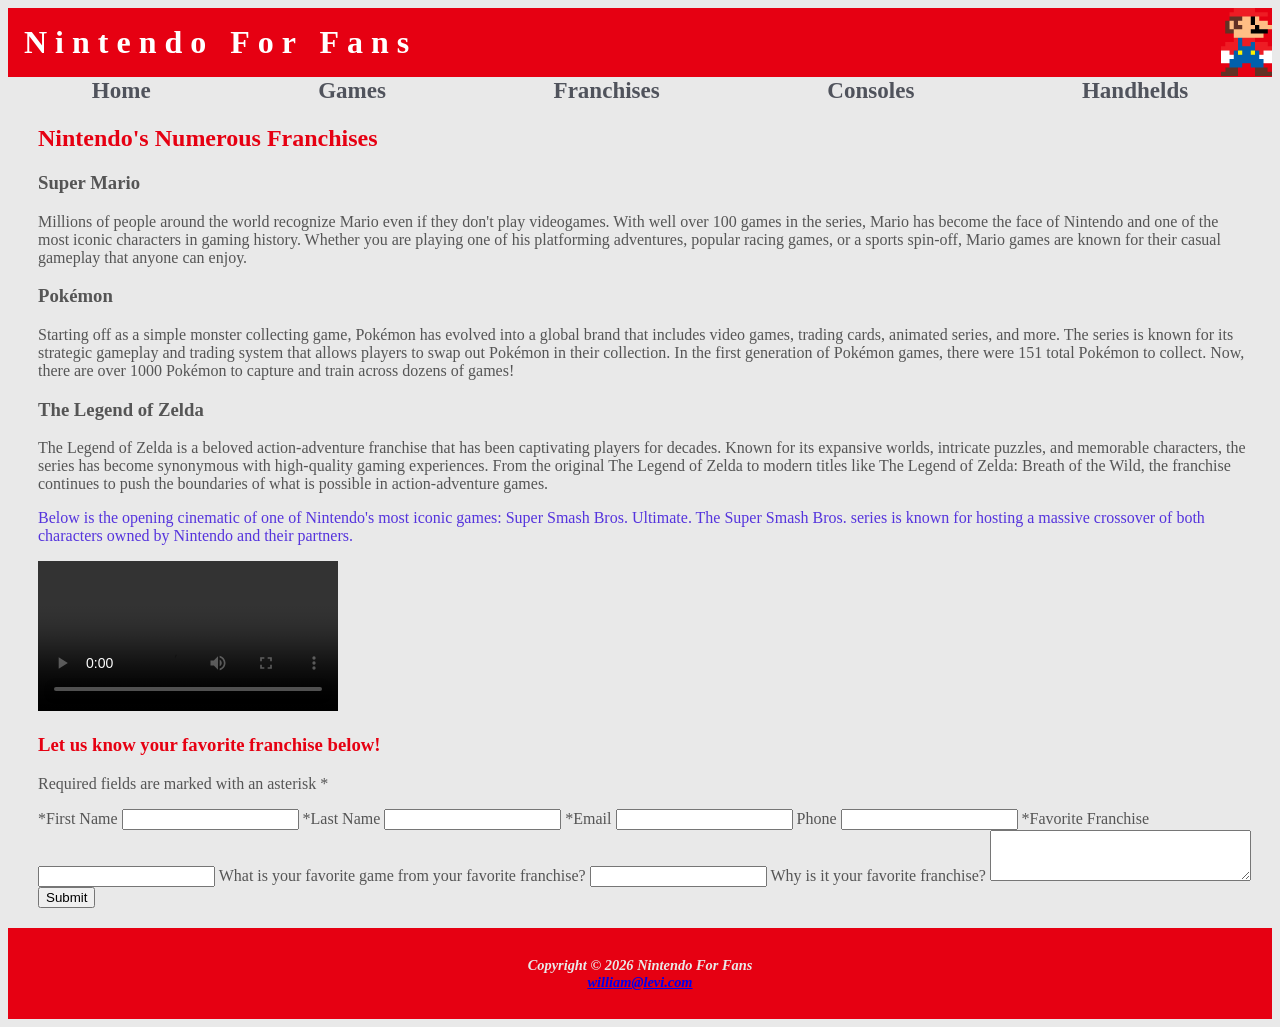
==== franchises.html @ d510a924 "Add files via upload" ====
<!DOCTYPE html>
<html lang="en">

<head>
    <title>Nintendo For Fans :: Franchises</title>
    <meta charset="utf-8">
    <meta name="viewport" content="width=device-width, initial-scale=1.0">
    <link rel="stylesheet" href="style.css">
</head>
    
<body>
<div id="wrapper">

<header>
    <h1><a href="franchises.html">Nintendo For Fans</a></h1>
</header>

<nav>
    <ul>
        <li><a href="index.html">Home</a></li>
        <li><a href="games.html">Games</a></li>
        <li><a href="franchises.html">Franchises</a></li>
        <li><a href="consoles.html">Consoles</a></li>
        <li><a href="handhelds.html">Handhelds</a></li>
    </ul>
</nav>

<main>

<div id="franchisehero" class="hero"></div>

<h2><span class="boldredtext">Nintendo's Numerous Franchises</span></h2>

<section>
    <h3><strong>Super Mario</strong></h3>
    <p>Millions of people around the world recognize Mario even if they don't play videogames. With well over 100 games in the series, Mario has become the face of Nintendo and one of the most iconic characters in gaming history. Whether you are playing one of his platforming adventures, popular racing games, or a sports spin-off, Mario games are known for their casual gameplay that anyone can enjoy.</p>
</section>

<section>
    <h3><strong>Pokémon</strong></h3>
    <p>Starting off as a simple monster collecting game, Pokémon has evolved into a global brand that includes video games, trading cards, animated series, and more. The series is known for its strategic gameplay and trading system that allows players to swap out Pokémon in their collection. In the first generation of Pokémon games, there were 151 total Pokémon to collect. Now, there are over 1000 Pokémon to capture and train across dozens of games!</p>
</section>

<section>
    <h3><strong>The Legend of Zelda</strong></h3>
    <p>The Legend of Zelda is a beloved action-adventure franchise that has been captivating players for decades. Known for its expansive worlds, intricate puzzles, and memorable characters, the series has become synonymous with high-quality gaming experiences. From the original The Legend of Zelda to modern titles like The Legend of Zelda: Breath of the Wild, the franchise continues to push the boundaries of what is possible in action-adventure games.</p>
</section>

<p><span class="indigotext">Below is the opening cinematic of one of Nintendo's most iconic games: Super Smash Bros. Ultimate. The Super Smash Bros. series is known for hosting a massive crossover of both characters owned by Nintendo and their partners.</span></p>

<video width="auto" height="auto" controls >
    <source src="Smash-Opening.mp4" type="video/mp4">
</video>
<br>

<h3><span class="boldredtext"> Let us know your favorite franchise below!</span></h3>

<p>Required fields are marked with an asterisk *</p>

<form method="post" action="https://webdevbasics.net/scripts/pacific.php">
    <label for="myFName">*First Name</label>
    <input type="text" id="myFName" name="myFName" required>

    <label for="myLName">*Last Name</label>
    <input type="text" id="myLName" name="myLName" required>

    <label for="myEmail">*Email</label>
    <input type="email" id="myEmail" name="myEmail" required>

    <label for="myPhone">Phone</label>
    <input type="tel" id="myPhone" name="myPhone" maxlength="12">

    <label for="myFranchise">*Favorite Franchise</label>
    <input type="text" id="myFranchise" name="myFranchise" required maxlength="50">

    <label for="myGame">What is your favorite game from your favorite franchise?</label>
    <input type="text" id="myGame" name="myGame" maxlength="100">

    <label for="myComments">Why is it your favorite franchise?</label>
    <textarea id="myComments" name="myComments" rows="3" cols="30" maxlength="200"></textarea>

    <button type="submit">Submit</button>
</form>

</main>

<footer>
    Copyright &copy; 2026 Nintendo For Fans
    <br><a href="mailto:wtlevi@asu.edu">william@levi.com</a>
</footer>

</div>
</body>
</html>
---- style.css ----
* {box-sizing: border-box;}

body {color: #555555;background-color: #e9e9e9;font-family: Cambria, Cochin, Georgia, Times, 'Times New Roman', serif;}

header {background-color: #e60012;text-align: center; font-family: Georgia, 'Times New Roman', Times, serif;} 

header a {text-decoration: none;}
header a:link {color: #FFFFFF;}
header a:visited {color: #FFFFFF;}
header a:hover {color: #5534dd; font-weight: bold;}

h1 {margin-bottom: 0;margin-top: 0; letter-spacing: 0.25em; padding-top: 0.5em;padding-bottom: 0.5em; font-family: Georgia, 'Times New Roman', Times, serif; }

nav {font-weight: bold;padding: 0;font-size: 120%;text-align: center;}

nav li {border-bottom: 1px solid #000033;}
nav ul {list-style-type: none; margin: 0; padding-left: 0; font-size: 1.2em;}

nav a {text-decoration: none;}
nav a:link {color: #50535c;}
nav a:hover {color: #a52a2a;}

main {background-color: #e9e9e9; padding-top: 1px;padding-right: 20px;padding-bottom: 20px;padding-left: 30px; display: block; overflow: auto;}

footer {background-color: #e60012; color: #e9e9e9; text-align: center; font-weight: bold; font-style: italic;font-size: 90%;font-family: Georgia, 'Times New Roman', Times, serif;padding: 2em;}

.boldredtext {color: #e60012;font-weight: bold;}

.indigotext {color: #5534dd;}

#smashhero {height: 300px; background-image: url(Smash-Ultimate-Banner.avif);  background-repeat: no-repeat;}

#level1hero {height: 102px; width: 100%; background-image: url(Mario-Background-Loop.webp);background-repeat: repeat-x;background-position: bottom left;}


/* This table is not included on the homepage */
table {border: 2px solid #e60012; border-collapse: collapse;}
table th {border: 2px solid #e60012; padding: 0.5em;}
table td {border: 2px solid #e60012; padding: 0.5em; text-align: center;}


@media (min-width: 800px) {
  header {text-align: left; padding-left: 1em; padding-right: 2em; background-image: url(8-Bit-Mario.png);background-repeat: no-repeat;background-position: top right; background-size: 51px}
  nav ul {display: flex; flex-direction: row; flex-wrap: nowrap; justify-content: space-around;}
  nav li {border-bottom: none;}
  #smashhero {height: 300px;background-size: 100% 100%;}

  @supports (display: grid) {
    description {grid-area: description;}
    recent {grid-area: recent;}
    contactinfo {grid-area: contactinfo;} 
    links {grid-area: links;}
 #lower-wrapper {
    display: grid; 
    gap: 1em;
    grid-template: 
    "description recent"
    "contactinfo links"
     / 4fr 3fr;
 }
  }
}
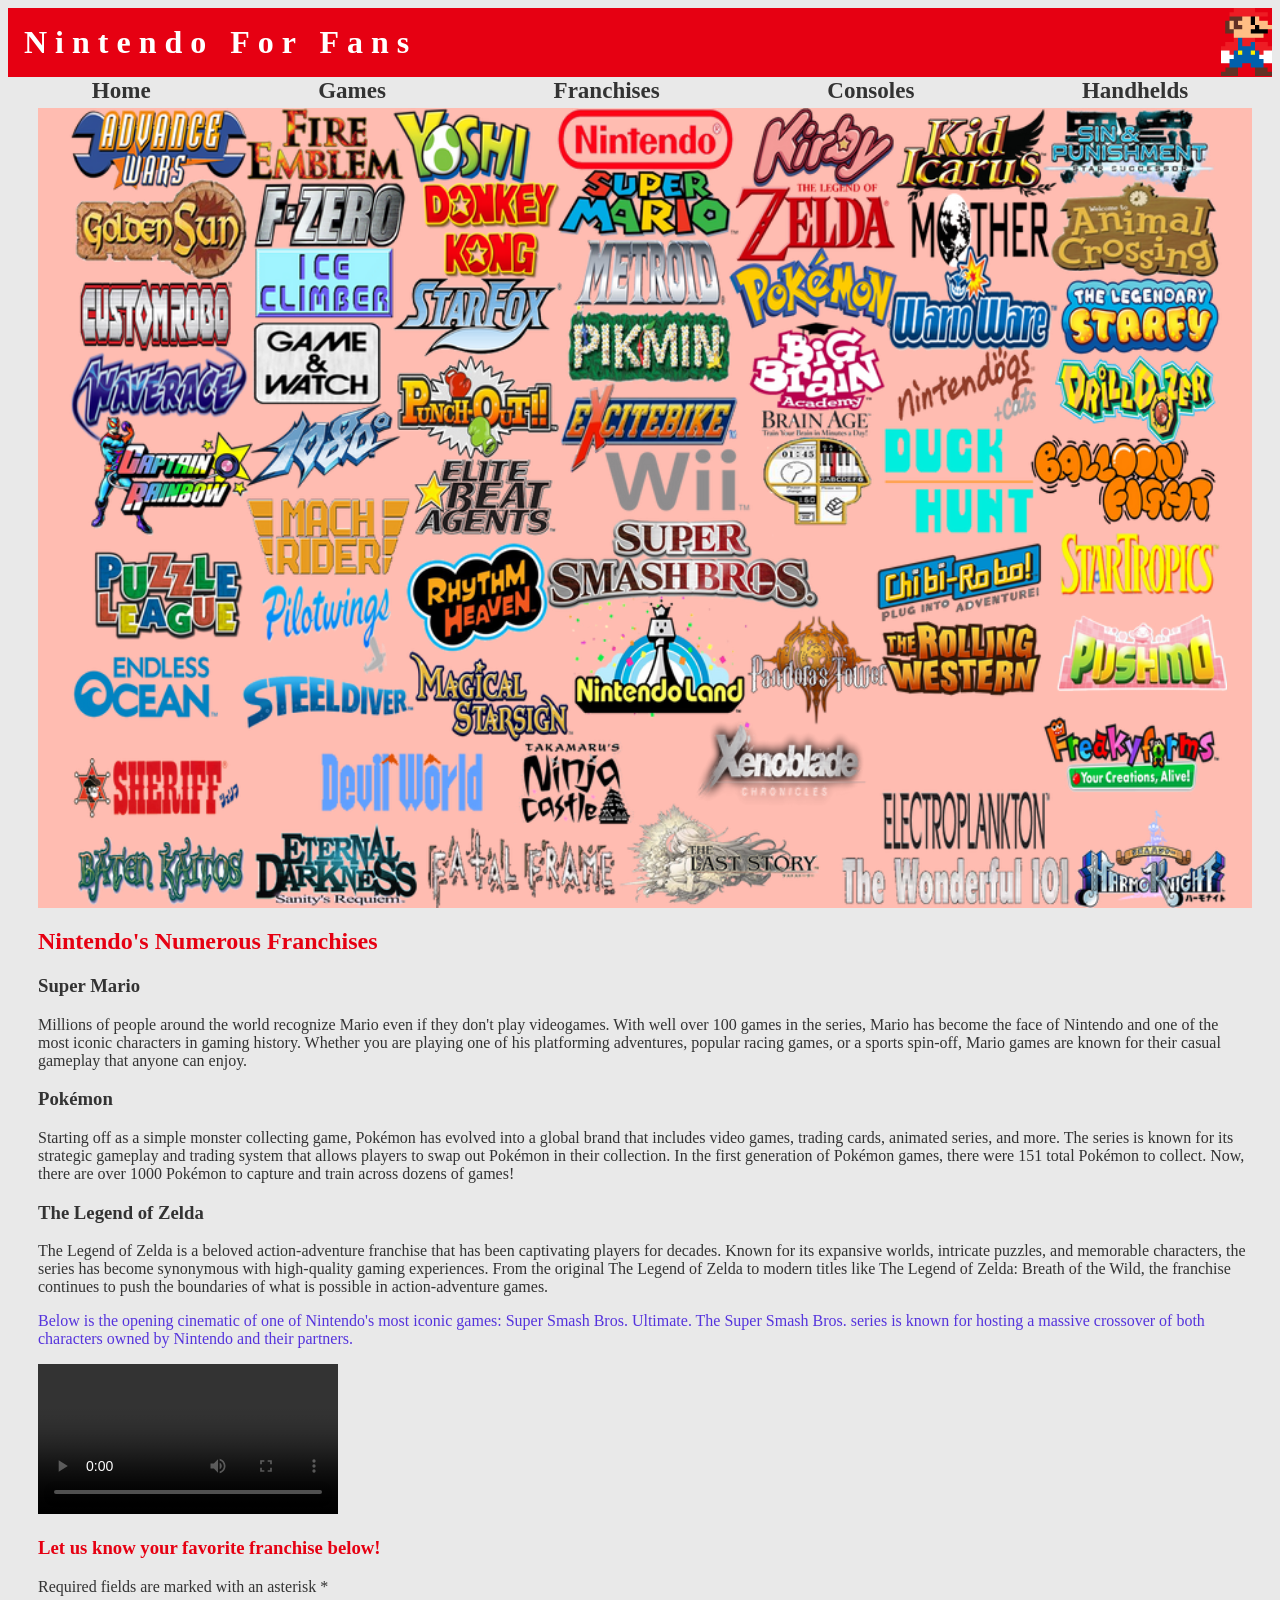
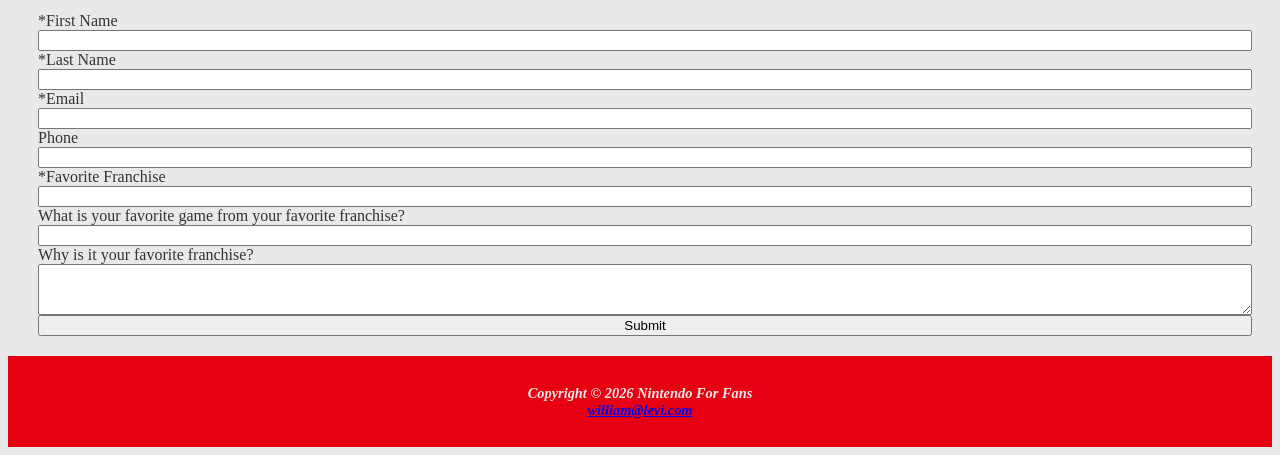
==== commit c5d39958: "Add files via upload" ====
--- a/franchises.html
+++ b/franchises.html
@@ -5,6 +5,7 @@
     <title>Nintendo For Fans :: Franchises</title>
     <meta charset="utf-8">
     <meta name="viewport" content="width=device-width, initial-scale=1.0">
+    <meta name="description" content="Nintendo has created numerous long-standing series that are still popular to this day! Take a look and vote on which one is your favorite!">
     <link rel="stylesheet" href="style.css">
 </head>
     
@@ -57,7 +58,7 @@
 
 <p>Required fields are marked with an asterisk *</p>
 
-<form method="post" action="https://webdevbasics.net/scripts/pacific.php">
+<form method="post" action="#">
     <label for="myFName">*First Name</label>
     <input type="text" id="myFName" name="myFName" required>
 
--- a/style.css
+++ b/style.css
@@ -1,6 +1,6 @@
 * {box-sizing: border-box;}
 
-body {color: #555555;background-color: #e9e9e9;font-family: Cambria, Cochin, Georgia, Times, 'Times New Roman', serif;}
+body {color: #333333;background-color: #e9e9e9;font-family: Cambria, Cochin, Georgia, Times, 'Times New Roman', serif;}
 
 header {background-color: #e60012;text-align: center; font-family: Georgia, 'Times New Roman', Times, serif;} 
 
@@ -17,7 +17,7 @@
 nav ul {list-style-type: none; margin: 0; padding-left: 0; font-size: 1.2em;}
 
 nav a {text-decoration: none;}
-nav a:link {color: #50535c;}
+nav a:link {color: #333333;}
 nav a:hover {color: #a52a2a;}
 
 main {background-color: #e9e9e9; padding-top: 1px;padding-right: 20px;padding-bottom: 20px;padding-left: 30px; display: block; overflow: auto;}
@@ -28,22 +28,40 @@
 
 .indigotext {color: #5534dd;}
 
+form {display: flex; flex-direction: column; flex-wrap: nowrap;}
+
 #smashhero {height: 300px; background-image: url(Smash-Ultimate-Banner.avif);  background-repeat: no-repeat;}
 
 #level1hero {height: 102px; width: 100%; background-image: url(Mario-Background-Loop.webp);background-repeat: repeat-x;background-position: bottom left;}
 
+#sportshero {height: 100%; max-width: 100%; background-size: contain; background-image: url(Wii-Sports.png); background-repeat: no-repeat; background-position: center;}
 
-/* This table is not included on the homepage */
+#franchisehero {height: 300px; max-width: 100%; background-image: url(Franchise.png); background-repeat: no-repeat; background-position: center; background-size: contain; background-color: #ffbcb1;margin-top: 20px ;}
+
 table {border: 2px solid #e60012; border-collapse: collapse;}
 table th {border: 2px solid #e60012; padding: 0.5em;}
 table td {border: 2px solid #e60012; padding: 0.5em; text-align: center;}
-
+tr:nth-of-type(odd) {background-color: #ffbcb1;}
 
 @media (min-width: 800px) {
   header {text-align: left; padding-left: 1em; padding-right: 2em; background-image: url(8-Bit-Mario.png);background-repeat: no-repeat;background-position: top right; background-size: 51px}
   nav ul {display: flex; flex-direction: row; flex-wrap: nowrap; justify-content: space-around;}
   nav li {border-bottom: none;}
   #smashhero {height: 300px;background-size: 100% 100%;}
+  .centered {margin: 0 auto; padding-left: 1em}
+  #franchisehero {height: 800px; margin-top: 3px;}
+
+
+ @supports (display: grid) {
+    left {grid-area: left;}
+    right {grid-area: right;}
+   #games-wrapper {
+   display: grid; 
+    gap: 1em;
+    grid-template: 
+    "left right"
+   }
+  }
 
   @supports (display: grid) {
     description {grid-area: description;}
